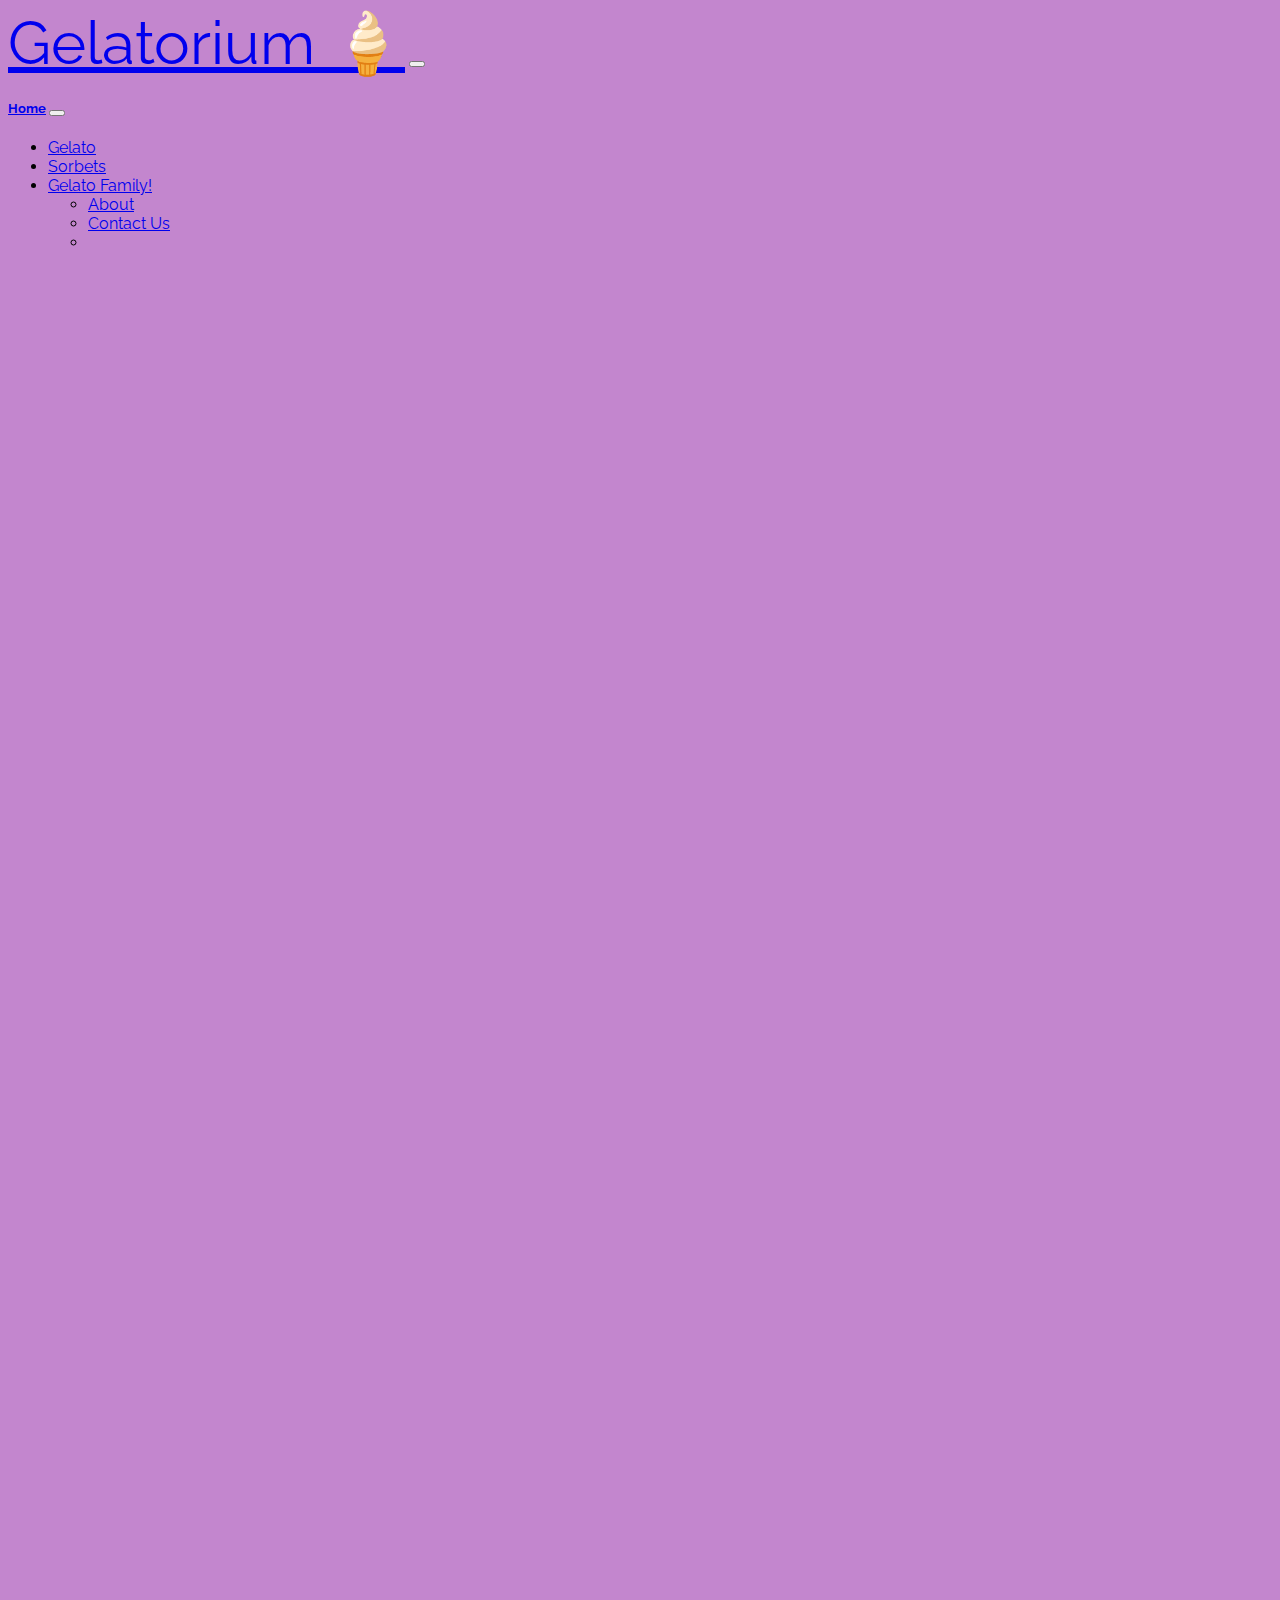
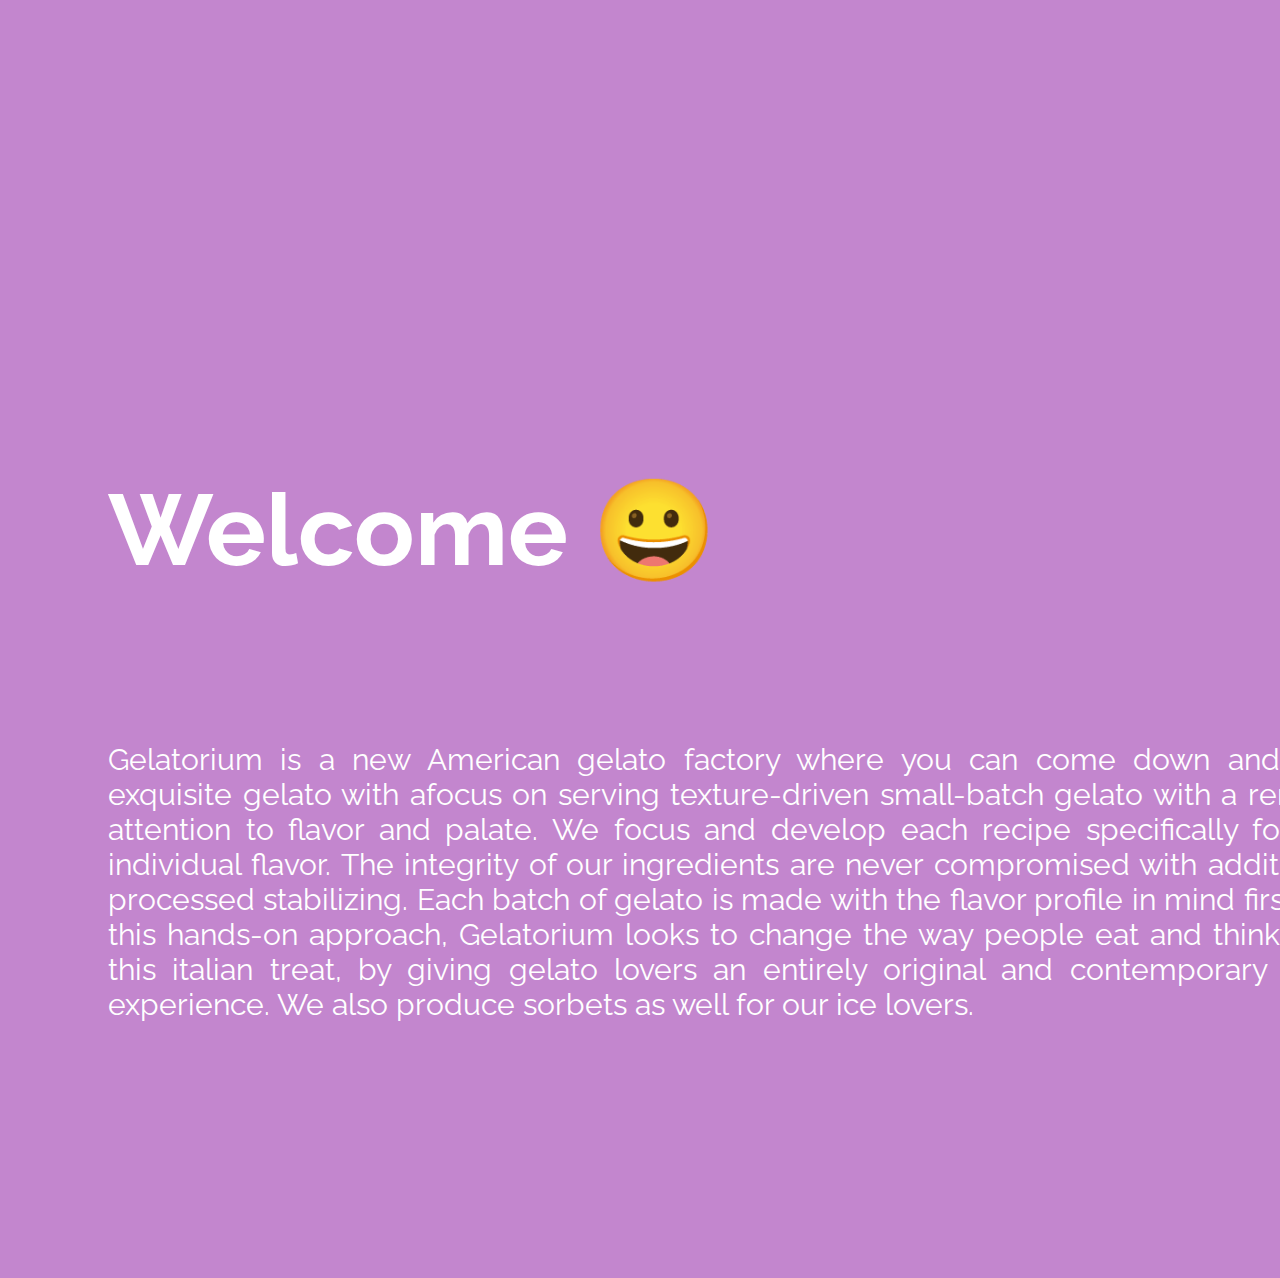
==== index.html @ eb170641 "making changes to file" ====
<!doctype html>
<html>

<head>
    <meta name="viewport" content="width=device-width, initial-scale=1.0">

    <link href="https://cdn.jsdelivr.net/npm/bootstrap@5.2.3/dist/css/bootstrap.min.css" rel="stylesheet"
        integrity="sha384-rbsA2VBKQhggwzxH7pPCaAqO46MgnOM80zW1RWuH61DGLwZJEdK2Kadq2F9CUG65" crossorigin="anonymous">

    <link rel="preconnect" href="https://fonts.googleapis.com">
    <link rel="preconnect" href="https://fonts.gstatic.com" crossorigin>
    <link href="https://fonts.googleapis.com/css2?family=Raleway:wght@300&display=swap" rel="stylesheet">


    <link rel="stylesheet" href="style.css">


    <title>Gelatorium</title>

</head>

<body class="home">


    <nav class="navbar bg-body-tertiary fixed-top">
        <div class="container-fluid">
            <a class="navbar-brand" href="#">Gelatorium &#127846;</a>
            <button class="navbar-toggler" type="button" data-bs-toggle="offcanvas" data-bs-target="#offcanvasNavbar"
                aria-controls="offcanvasNavbar" aria-label="Toggle navigation">
                <span class="navbar-toggler-icon"></span>
            </button>
            <div class="offcanvas offcanvas-end" tabindex="-1" id="offcanvasNavbar"
                aria-labelledby="offcanvasNavbarLabel">
                <div class="offcanvas-header">

                    <h5 li><a href="index.html">Home</a></li>
                        <button type="button" class="btn-close" data-bs-dismiss="offcanvas" aria-label="Close"></button>
                </div>
                <div class="offcanvas-body">
                    <ul class="navbar-nav justify-content-end flex-grow-1 pe-3">
                        <li class="nav-item">
                            <a class="nav-link active" aria-current="page" href="gelato.html">Gelato</a>
                        </li>
                        <li class="nav-item">
                            <a class="nav-link" href="sorbet2.html">Sorbets</a>
                        </li>
                        <li class="nav-item dropdown">
                            <a class="nav-link dropdown-toggle" href="#" role="button" data-bs-toggle="dropdown"
                                aria-expanded="false">
                                Gelato Family!
                            </a>
                            <ul class="dropdown-menu">
                                <li><a class="dropdown-item" href="about us.html">About</a></li>
                                <li><a class="dropdown-item" href="contact us.html">Contact Us</a></li>
                                <li>

                            </ul>
                        </li>
                    </ul>

                    </form>
                </div>
            </div>
        </div>
    </nav>


    <section>
        <video autoplay loop muted plays-inline class="back-video">
            <source src="images/video.mp4" type="video/mp4">

        </video>
    </section>


    <div class="content">
        <h1>Gelatorium</h1>
        <!-- <button type="button" class="btn btn-outline-light">Tasty</button>-->

    </div>
    <section>
        <div class="contents">

            <h2>Welcome &#128512;</h2>

            <p>Gelatorium is a new American gelato factory where you can come down and enjoy exquisite gelato with
                afocus on serving texture-driven
                small-batch gelato with a renewed attention to flavor and palate. We focus and develop each recipe
                specifically for each individual flavor. The integrity of our
                ingredients are never compromised with additives or processed stabilizing. Each batch of gelato is made
                with
                the flavor profile in mind first. With this hands-on approach, Gelatorium looks to change the way
                people eat and think about this italian treat, by giving gelato lovers an entirely original and
                contemporary frozen experience. We also produce sorbets as well for our ice lovers. </p>




        </div>
    </section>

    <script src="https://cdn.jsdelivr.net/npm/bootstrap@5.3.0-alpha3/dist/js/bootstrap.bundle.min.js"
        integrity="sha384-ENjdO4Dr2bkBIFxQpeoTz1HIcje39Wm4jDKdf19U8gI4ddQ3GYNS7NTKfAdVQSZe"
        crossorigin="anonymous"></script>

    <script src="script.js"></script>



</body>

</html>
---- style.css ----
/*Home Page Design*/

body {
  font-family: "Raleway", sans-serif;
  background: #c386ce;
}

.navbar-brand {
  font-size: 60px;
}

.contents h2 {
  font-weight: bold;
  font-size: 100px;
}

.contents p {
  font-size: 30px;
  padding-top: 70px;
  text-align: justify;
}

section {
  position: relative;
  width: 100%;
  min-height: 100vh;
  display: flex;
  justify-content: center;
  align-items: center;
  overflow: hidden;
  padding: 100px;
}

section h2 {
  position: relative;
  color: #fff;
  font-size: 3em;
}

section p {
  position: relative;
  color: #fff;
  font-size: 3em;
}

.content {
  position: static;
  text-align: center;
}

.content h1 {
  font-size: 160px;
  text-align: center;
  color: transparent;
  font-weight: 600;
  transition: 0.5s;
}
.content h1:hover {
  -webkit-text-stroke: 2px #fff;
  color: white;
}

.content a {
  text-decoration: none;
  display: inline-flex;
  color: #fff;
  font-size: 24px;
  border: 2px solid #fff;
  padding: 14px 70px;
  border-radius: 50px;
  margin-top: 20px;
}

.back-video {
  position: absolute;
  right: 0;
  bottom: 0;
  width: 100%;
  height: 100%;
  object-fit: cover;
  pointer-events: none;
}

@media (min-aspect-ratio: 16/9) {
  .back-video {
    width: 100%;
    height: 100%;
  }
}

/*. Gelato page*/

.carousel-item h5 {
  padding-top: 50px;
  font-weight: 500;
  font-size: 40px;
}

.carousel-item p {
  font-size: 20px;
}

.imgCarouselSlide {
  width: 70%;
}

.slideshow {
  max-height: 50%;
  padding-left: 20%;
  padding-right: 20%;
}

/*sorbet page!*/

.sorbet2 body {
  font-family: "Raleway", sans-serif;
  margin: 0;
  padding: 0;
}

.gallery1-text h1 {
  font-size: 100px;
  font-style: italic;
}

.gallery1 {
  width: 100%;
  height: 100vh;
  background-image: url(images/sorbets2.jpg);
  background-repeat: no-repeat;
  background-size: cover;
  background-attachment: fixed;
  position: relative;
}

.gallery1-text {
  position: absolute;
  top: 40%;
  left: 36%;
  color: white;
  font-size: 40px;
}

#effect {
  width: 100;
  height: 100vh;
  display: flex;
  align-items: center;
  justify-content: center;
  position: relative;
}

.flavor {
  color: #fff;
  font-style: italic;
  font-size: 70px;
  position: absolute;
  top: 250px;
  left: 70px;
}

.description {
  color: #fff;
  margin-left: -700px;
  font-size: 20px;
}

.img2 {
  width: 40vw;
  height: 60vh;
  position: absolute;
  background-image: url(images/blackberry.jpg);
  background-size: cover;
  margin-right: -500px;
}

.flavor1 {
  color: #fff;
  font-style: italic;
  font-size: 70px;
  position: absolute;
  top: 700px;
  left: 70px;
}

.description1 {
  color: #fff;
  position: absolute;
  top: 900px;
  left: 70px;
  margin-left: 70px;
  font-size: 20px;
}

.img3 {
  top: 750px;
  width: 40vw;
  height: 60vh;
  position: absolute;
  background-image: url(images/cantaloupe.jpg);
  background-size: cover;
  margin-left: 500px;
}

.flavor2 {
  color: #fff;
  font-size: 70px;
  position: absolute;
  top: 1400px;
  left: 170px;
}

.description2 {
  color: #fff;
  position: absolute;
  top: 1500px;
  left: 70px;
  margin-left: 70px;
  font-size: 20px;
}

.img4 {
  top: 1300px;
  width: 40vw;
  height: 60vh;
  position: absolute;
  background-image: url(images/kiwi.jpg);
  background-size: cover;
  margin-left: 500px;
}

.flavor3 {
  color: #fff;
  font-size: 70px;
  position: absolute;
  top: 1900px;
  left: 170px;
}

.description3 {
  color: #fff;
  position: absolute;
  top: 2000px;
  left: 70px;
  margin-left: 170px;
  font-size: 20px;
}

.img5 {
  top: 1950px;
  width: 40vw;
  height: 60vh;
  position: absolute;
  background-image: url(images/limesorbet.jpg);
  background-size: cover;
  margin-left: 500px;
}

/*.flavor4 {
  position: absolute;
  top: 2200px;
  left: 170px;
}

.description4 {
  position: absolute;
  top: 2000px;
  left: 70px;
  margin-left: 70px;
  font-size: 20px;
}*/

.img6 {
  top: 2500px;
  width: 40vw;
  height: 60vh;
  position: absolute;
  background-image: url(images/strawberry.2jpg.jpeg);
  background-size: cover;
  margin-left: 500px;
}

.flavor5 {
  color: #fff;
  font-size: 70px;
  position: absolute;
  top: 2600px;
  left: 170px;
}

.description5 {
  color: #fff;
  position: absolute;
  top: 2700px;
  left: 70px;
  margin-left: 70px;
  font-size: 20px;
}

.img7 {
  top: 2500px;
  width: 40vw;
  height: 60vh;
  position: absolute;
  background-image: url(images/blueberry.jpg);
  background-size: cover;
  margin-left: 500px;
}

/* About Page*/

.about {
  font-family: "Raleway", sans-serif;
  margin: 0;
  padding: 0;
}

.gelvice {
  background: fixed;
}
.left {
  top: 100px;
  float: left;
  padding: 0 20px 20px 0;
  right: 30;
}

.right {
  float: right;
  padding: 0 0 20px 20px;
  left: 30;
}

.img-responsive {
  padding: 20px;
  width: 50em;
}

.description-container p {
  padding-top: 1.5em;
}

.description-container h2 {
  top: 10;
  padding-top: 20em;
  align-items: center;
}

/*.about * {
  margin: 0;
  padding: 0;
}*/

/*.about body {
  font-family: "Raleway", sans-serif;
  background-color: #efefef;
}*/

/*contact us page*/
.contact body {
  background: #999;
}

.contact-box {
  width: 500px;
  background-color: #fff;
  box-shadow: 0 0 20px 0 #999;
  top: 50%;
  left: 50%;
  transform: translate(-50%, -50%);
  position: absolute;
}

.form {
  margin: 35px;
}

.input-field {
  width: 400px;
  height: 40px;
  margin-top: 20px;
  padding-left: 10px;
  padding-right: 10px;
  border: 1px solid #777;
  border-radius: 14px;
  outline: none;
}

.textarea-field {
  height: 150px;
  padding-top: 10px;
}

.btn {
  border-radius: 20px;
  color: #fff;
  margin-top: 18px;
  padding: 10px;
  background-color: #47c35a;
  font-size: 12px;
  border: none;
}
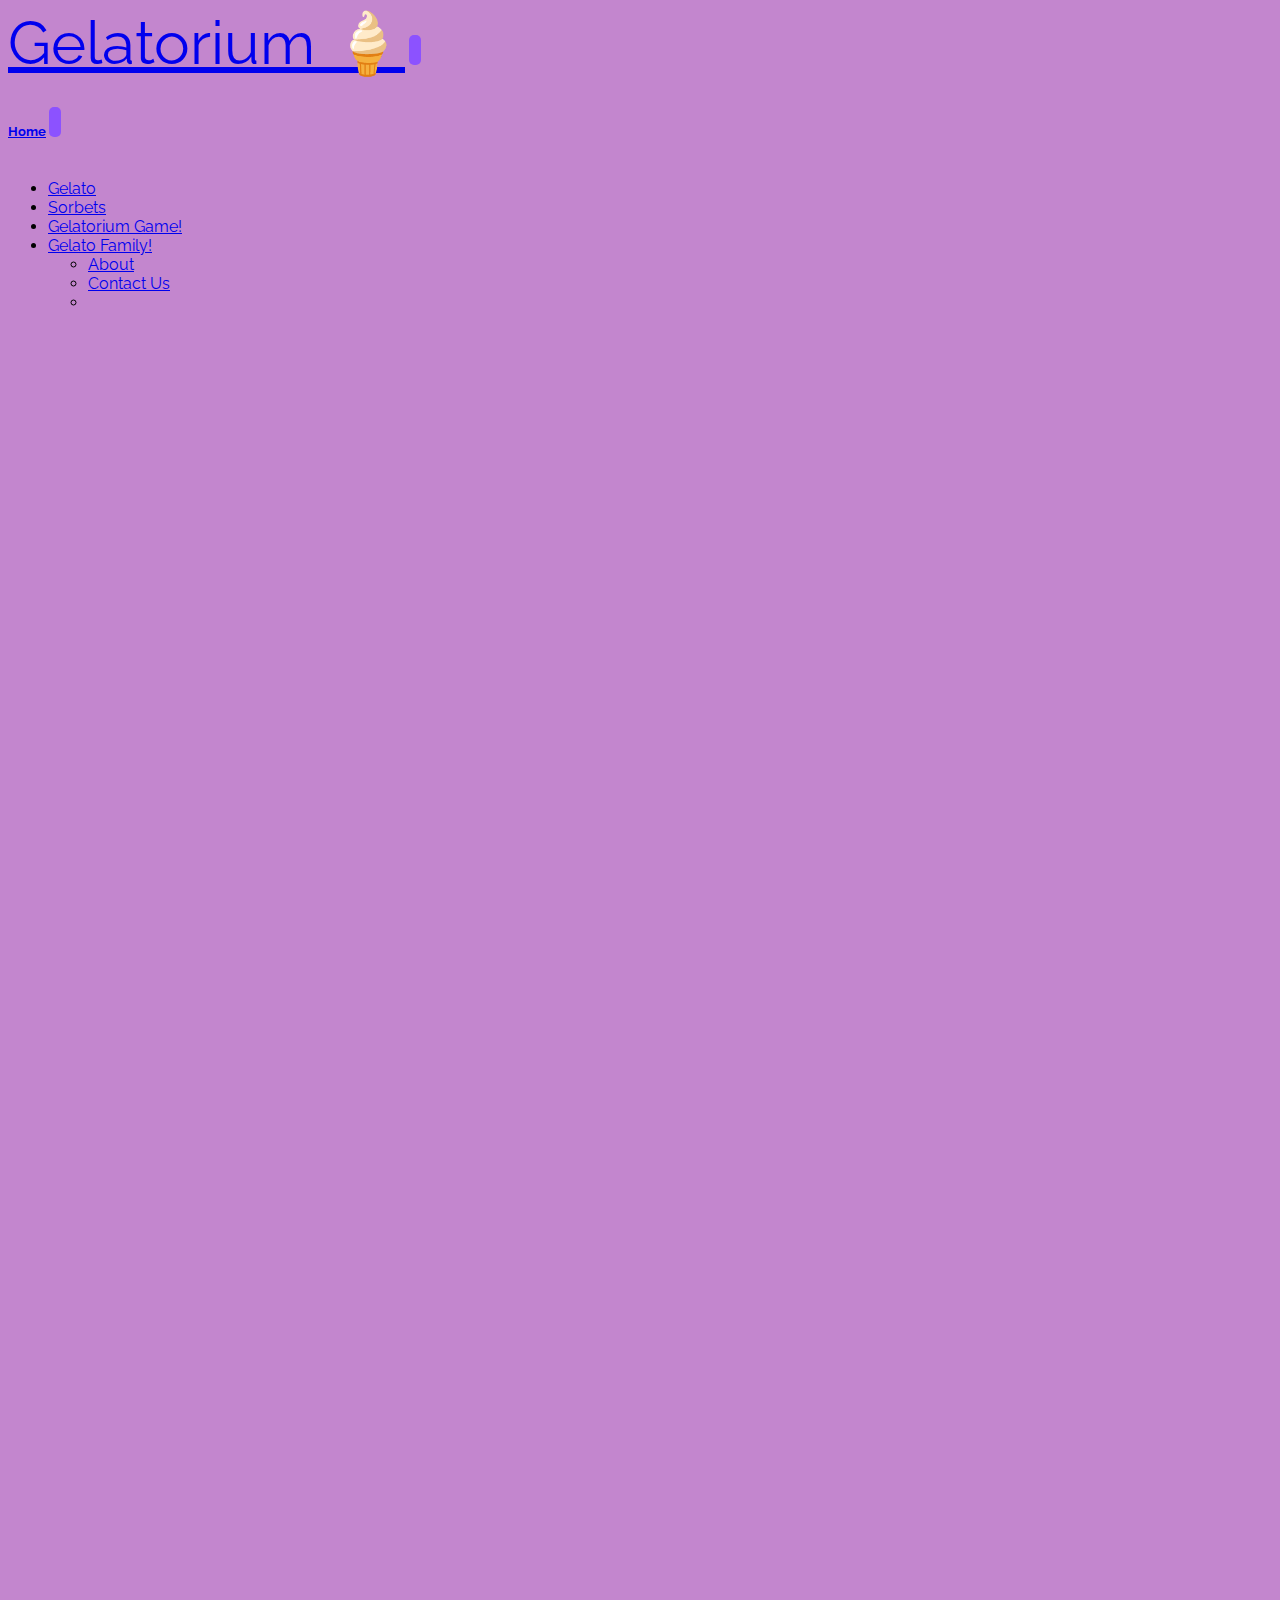
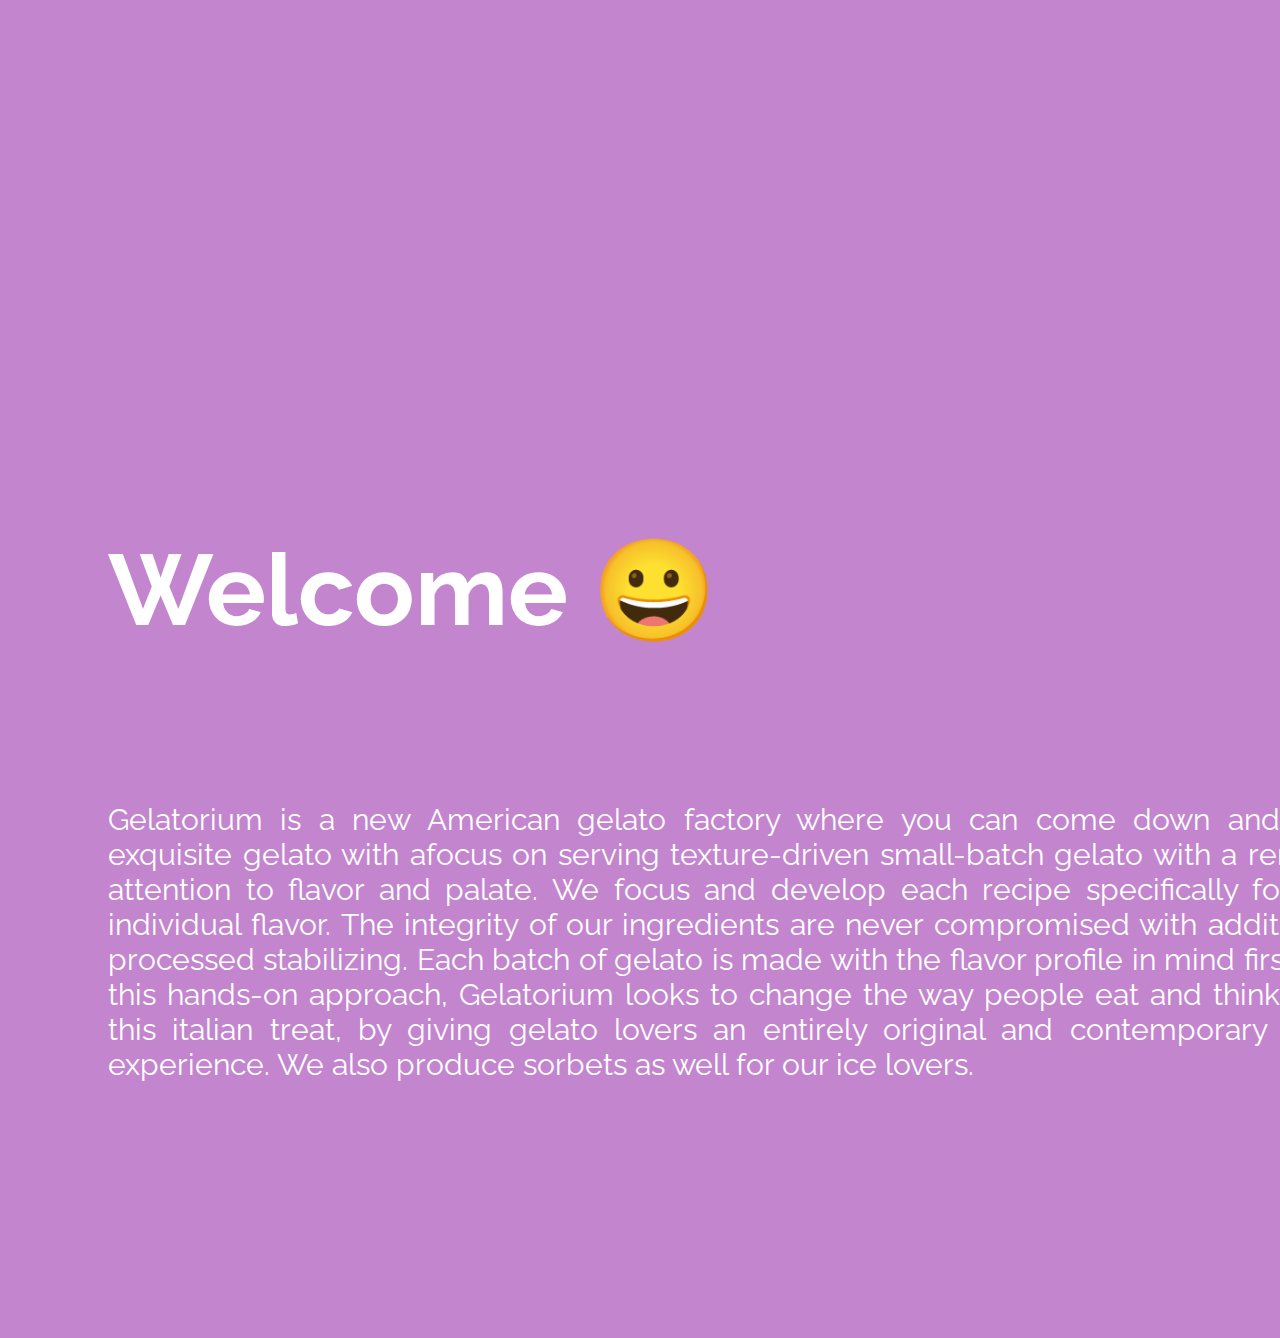
==== commit c4adc7db: "final touches" ====
--- a/index.html
+++ b/index.html
@@ -24,7 +24,7 @@
 
     <nav class="navbar bg-body-tertiary fixed-top">
         <div class="container-fluid">
-            <a class="navbar-brand" href="#">Gelatorium &#127846;</a>
+            <a class="navbar-brand" href="index.html">Gelatorium &#127846;</a>
             <button class="navbar-toggler" type="button" data-bs-toggle="offcanvas" data-bs-target="#offcanvasNavbar"
                 aria-controls="offcanvasNavbar" aria-label="Toggle navigation">
                 <span class="navbar-toggler-icon"></span>
@@ -44,6 +44,8 @@
                         <li class="nav-item">
                             <a class="nav-link" href="sorbet2.html">Sorbets</a>
                         </li>
+                        <li class="nav-item">
+                            <a class="nav-link" href="game.html">Gelatorium Game!</a>
                         <li class="nav-item dropdown">
                             <a class="nav-link dropdown-toggle" href="#" role="button" data-bs-toggle="dropdown"
                                 aria-expanded="false">
@@ -63,6 +65,11 @@
             </div>
         </div>
     </nav>
+
+    <iframe src="sounds/drop it.mp3" allow="autoplay" style="display:none" id="iframeAudio">
+    </iframe>
+
+
 
 
     <section>
--- a/style.css
+++ b/style.css
@@ -315,6 +315,13 @@
   padding: 0;
 }
 
+.about h2 {
+  padding-top: 3.5em;
+  left: 100px;
+  color: #fff;
+  position: relative;
+}
+
 .gelvice {
   background: fixed;
 }
@@ -337,7 +344,11 @@
 }
 
 .description-container p {
-  padding-top: 1.5em;
+  margin: 10px;
+  margin-bottom: 50px;
+  padding-top: 1em;
+  color: #fff;
+  text-align: justify;
 }
 
 .description-container h2 {
@@ -346,15 +357,10 @@
   align-items: center;
 }
 
-/*.about * {
-  margin: 0;
-  padding: 0;
-}*/
-
-/*.about body {
-  font-family: "Raleway", sans-serif;
-  background-color: #efefef;
-}*/
+.description-container h3 {
+  margin: 40px;
+  color: #fff;
+}
 
 /*contact us page*/
 .contact body {
@@ -400,3 +406,61 @@
   font-size: 12px;
   border: none;
 }
+
+/* Game Page*/
+
+.tictac body {
+  font-family: "Raleway", sans-serif;
+  background-color: #8c52ff;
+}
+
+.tictac h1 {
+  margin: 0;
+  padding: 0;
+  padding-top: 2.5em;
+  text-align: center;
+}
+
+article {
+  text-align: center;
+  border-radius: 10px;
+  width: 400px;
+  margin: auto;
+  background-color: #fff;
+  margin-top: 75px;
+  box-shadow: 0px 10px 36px 16px rgba(0, 0, 0, 0.1);
+}
+.game--title {
+  padding-top: 20px;
+}
+.game--container {
+  display: grid;
+  grid-template-columns: repeat(3, auto);
+  width: 150px;
+  margin: 120px;
+  margin-bottom: 10px;
+  margin-top: 10px;
+}
+.cell {
+  font-family: "Poppins", sans-serif;
+  width: 50px;
+  height: 50px;
+  box-shadow: 0 0 0 1px #333333;
+  border: 1px solid #333333;
+  cursor: pointer;
+  line-height: 50px;
+  font-size: 20px;
+}
+button {
+  margin-bottom: 20px;
+  height: 30px;
+  border: none;
+  border-radius: 5px;
+  color: #fff;
+  background-color: #8c52ff;
+  cursor: pointer;
+}
+button:hover {
+  transition: 0.25s;
+  background-color: #c1a2fe;
+}
